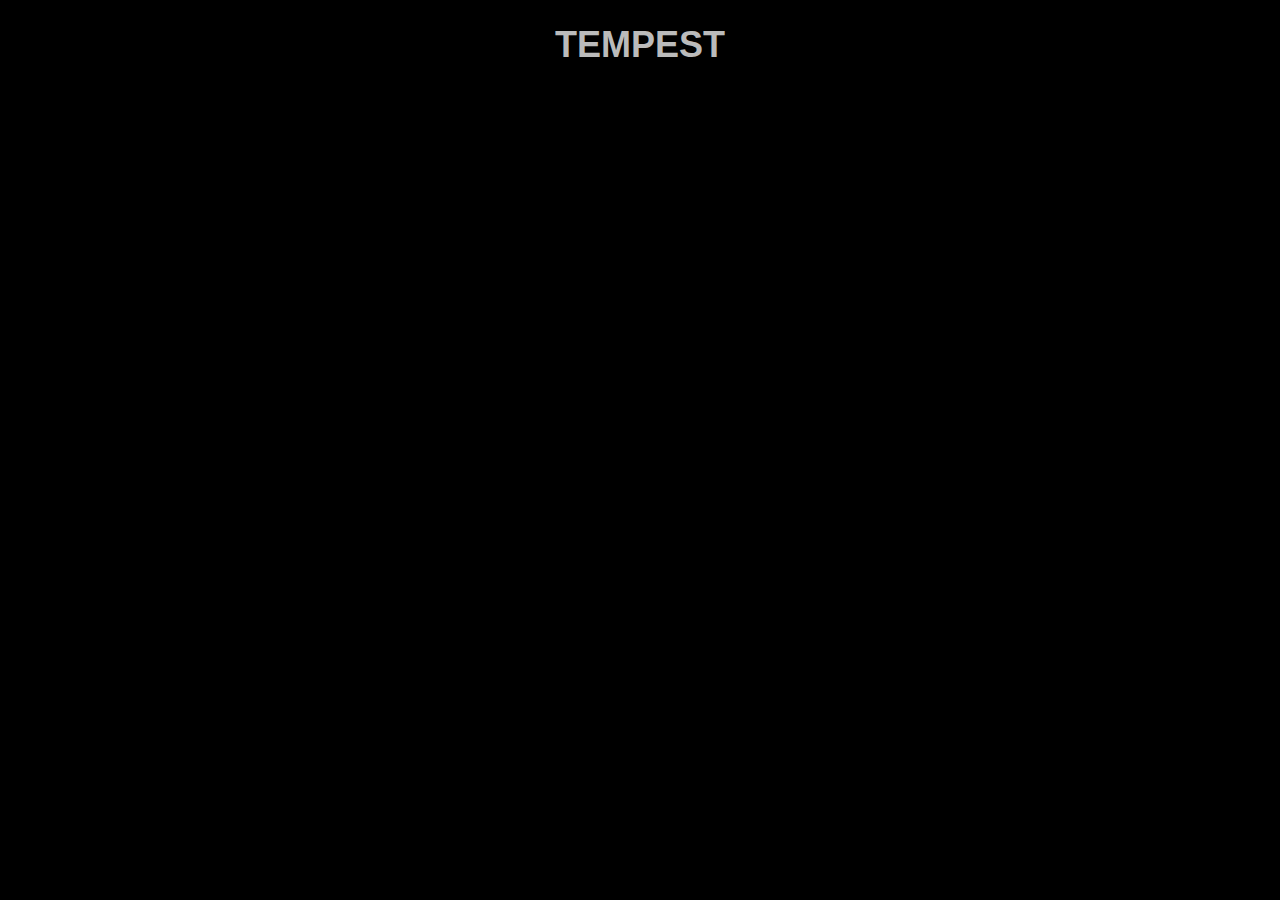
==== tempest/index.html @ 826031d4 "Add files via upload" ====
<!DOCTYPE html>
<html>

<head>
	<title>Tempest</title>
	<link rel="stylesheet" href="style.css" />
	<script src="https://ajax.googleapis.com/ajax/libs/jquery/3.1.0/jquery.min.js" type="text/javascript"></script>
	<script src="libraries/p5.js" type="text/javascript"></script>
	<script src="libraries/p5.dom.js" type="text/javascript"></script>
	<script src="libraries/p5.sound.js" type="text/javascript"></script>
	<script src="sketch.js" type="text/javascript"></script>
</head>

<body>
	<div id="title">TEMPEST</div>
</body>

</html>
---- tempest/style.css ----
body {
	padding: 0;
	margin: 0;
	
	/*font-family: "Ubuntu Mono", "Courier New", Monospace;*/
	font-family: "Ubuntu", "Arial", /*"Ariel",*/ Sans-Serif;
	background: #000;
	color: #bbb;
	text-align: center;
}

div, canvas {
	margin: auto;
	display: block;
}

canvas {
	margin-top: 24px;
}

#title {
	font-size: 36px;
	font-weight: bold;
	margin-top: 24px;
}

#footer {
	margin-top: 16px;
}

::selection {
	color: #fff;
	background: #00f;
}

::-webkit-scrollbar {
	width: 8px;
	height: 8px;
	background-color: #000;
}

::-webkit-scrollbar-thumb, ::-webkit-scrollbar-corner {
	background-color: #bbb;
}
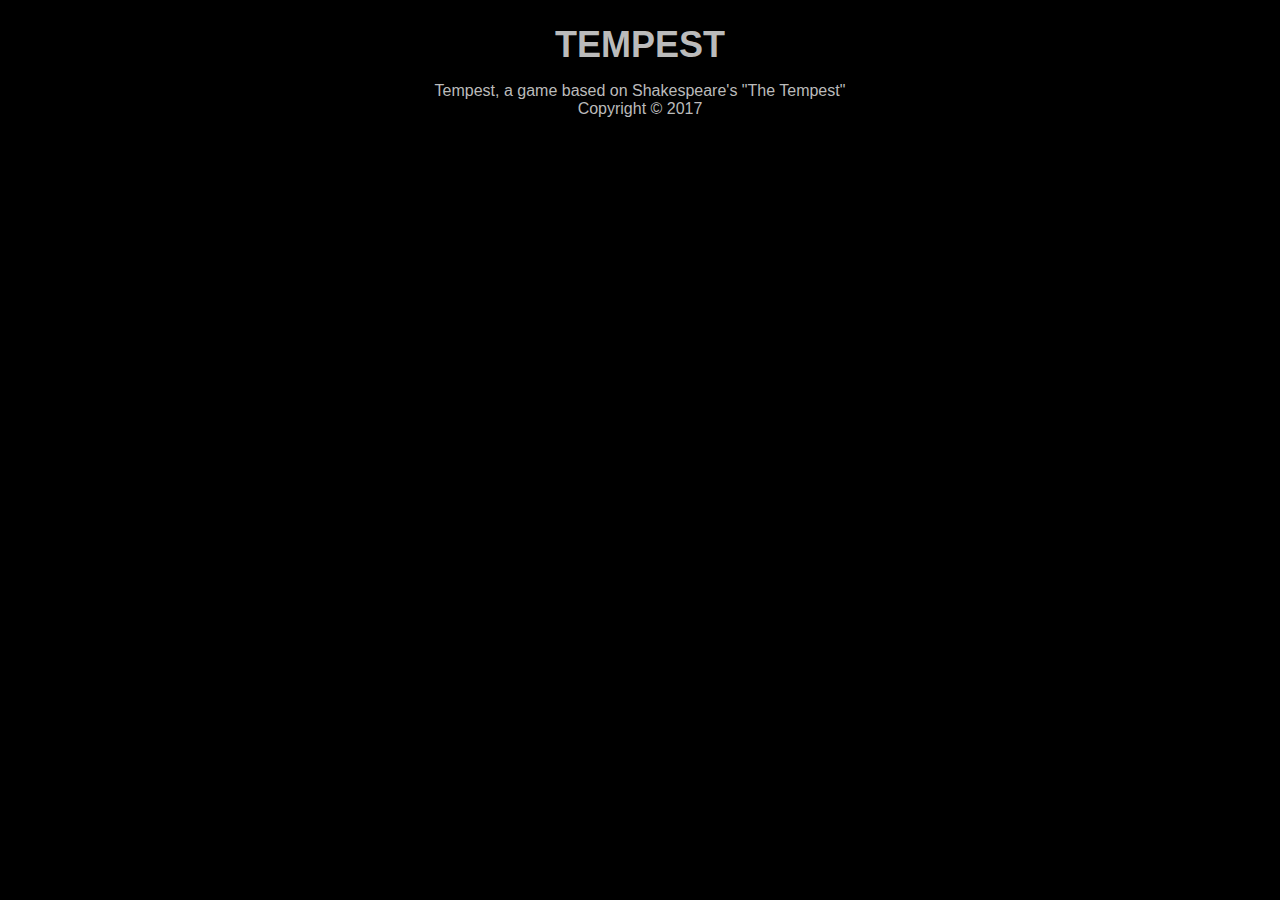
==== commit dbf04e39: "Add files via upload" ====
--- a/tempest/index.html
+++ b/tempest/index.html
@@ -13,6 +13,11 @@
 
 <body>
 	<div id="title">TEMPEST</div>
+	<div id="footer">
+		Tempest, a game based on Shakespeare's "The Tempest"
+		<br/>
+		Copyright &copy; 2017
+	</div>
 </body>
 
 </html>--- a/tempest/style.css
+++ b/tempest/style.css
@@ -3,7 +3,7 @@
 	margin: 0;
 	
 	/*font-family: "Ubuntu Mono", "Courier New", Monospace;*/
-	font-family: "Ubuntu", "Arial", /*"Ariel",*/ Sans-Serif;
+	font-family: "Ubuntu", "Trebuchet MS", "Verdana", Sans-Serif;
 	background: #000;
 	color: #bbb;
 	text-align: center;
@@ -26,11 +26,12 @@
 
 #footer {
 	margin-top: 16px;
+	margin-bottom: 24px;
 }
 
 ::selection {
-	color: #fff;
-	background: #00f;
+	color: #000;
+	background: #fff;
 }
 
 ::-webkit-scrollbar {
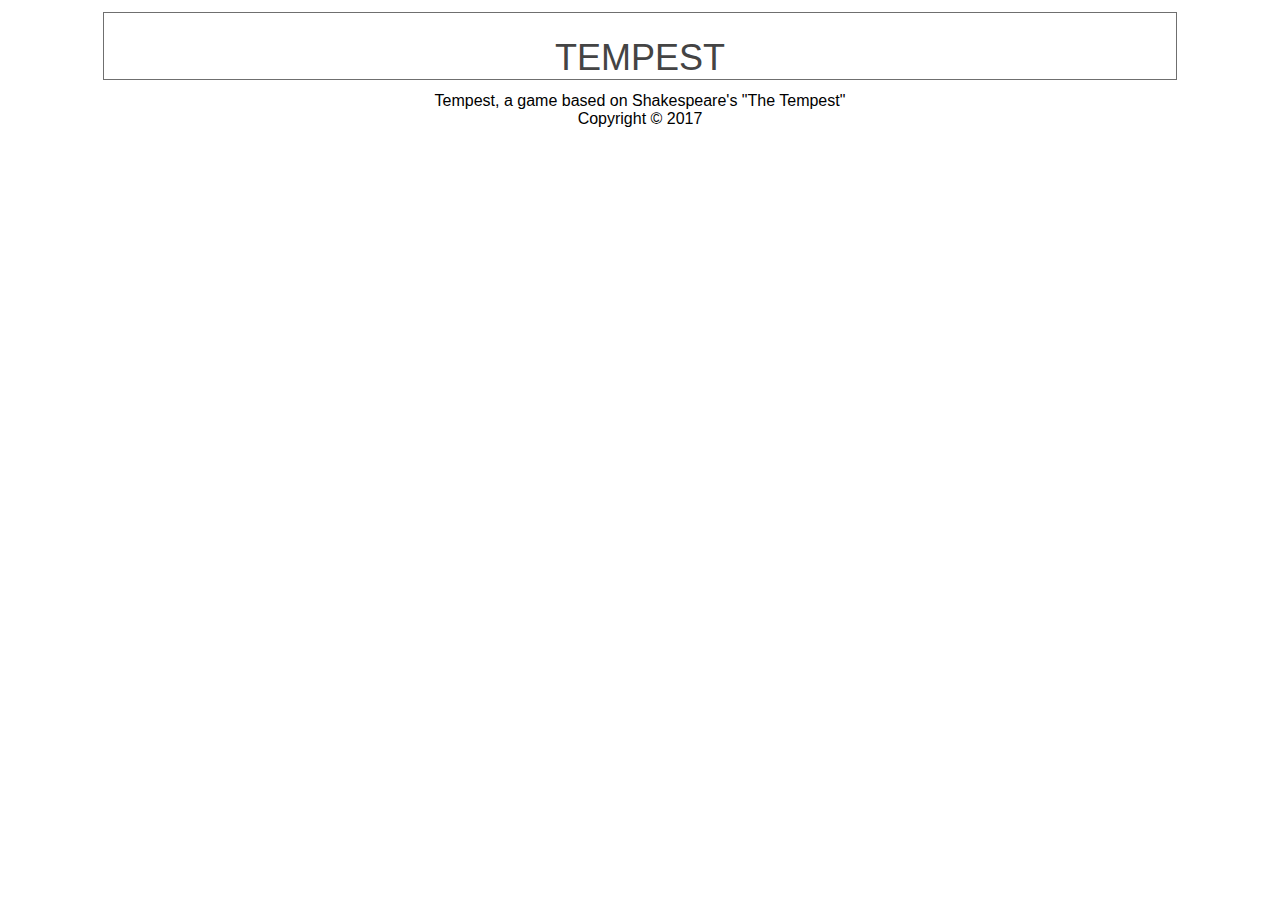
==== commit acd92bf5: "Add files via upload" ====
--- a/tempest/index.html
+++ b/tempest/index.html
@@ -12,7 +12,9 @@
 </head>
 
 <body>
-	<div id="title">TEMPEST</div>
+	<div id="page">
+		<div id="title">TEMPEST</div>
+	</div>
 	<div id="footer">
 		Tempest, a game based on Shakespeare's "The Tempest"
 		<br/>
--- a/tempest/style.css
+++ b/tempest/style.css
@@ -4,8 +4,8 @@
 	
 	/*font-family: "Ubuntu Mono", "Courier New", Monospace;*/
 	font-family: "Ubuntu", "Trebuchet MS", "Verdana", Sans-Serif;
-	background: #000;
-	color: #bbb;
+	background: #333;
+	background: url("graphics/bg-beach.jpg") no-repeat fixed center top;
 	text-align: center;
 }
 
@@ -14,18 +14,30 @@
 	display: block;
 }
 
+#page {
+	color: #444;
+	width: 1072px;
+	height: 100%;
+	margin-top: 12px;
+	border: 1px solid rgba(63, 63, 63, 0.75);
+	background: rgba(255, 255, 255, 0.75);
+}
+
 canvas {
-	margin-top: 24px;
+	margin-top: 12px;
+	margin-bottom: 24px;
+	border: inherit;
 }
 
 #title {
 	font-size: 36px;
-	font-weight: bold;
+	font-weight: 300;
 	margin-top: 24px;
 }
 
 #footer {
-	margin-top: 16px;
+	color: #000;
+	margin-top: 12px;
 	margin-bottom: 24px;
 }
 
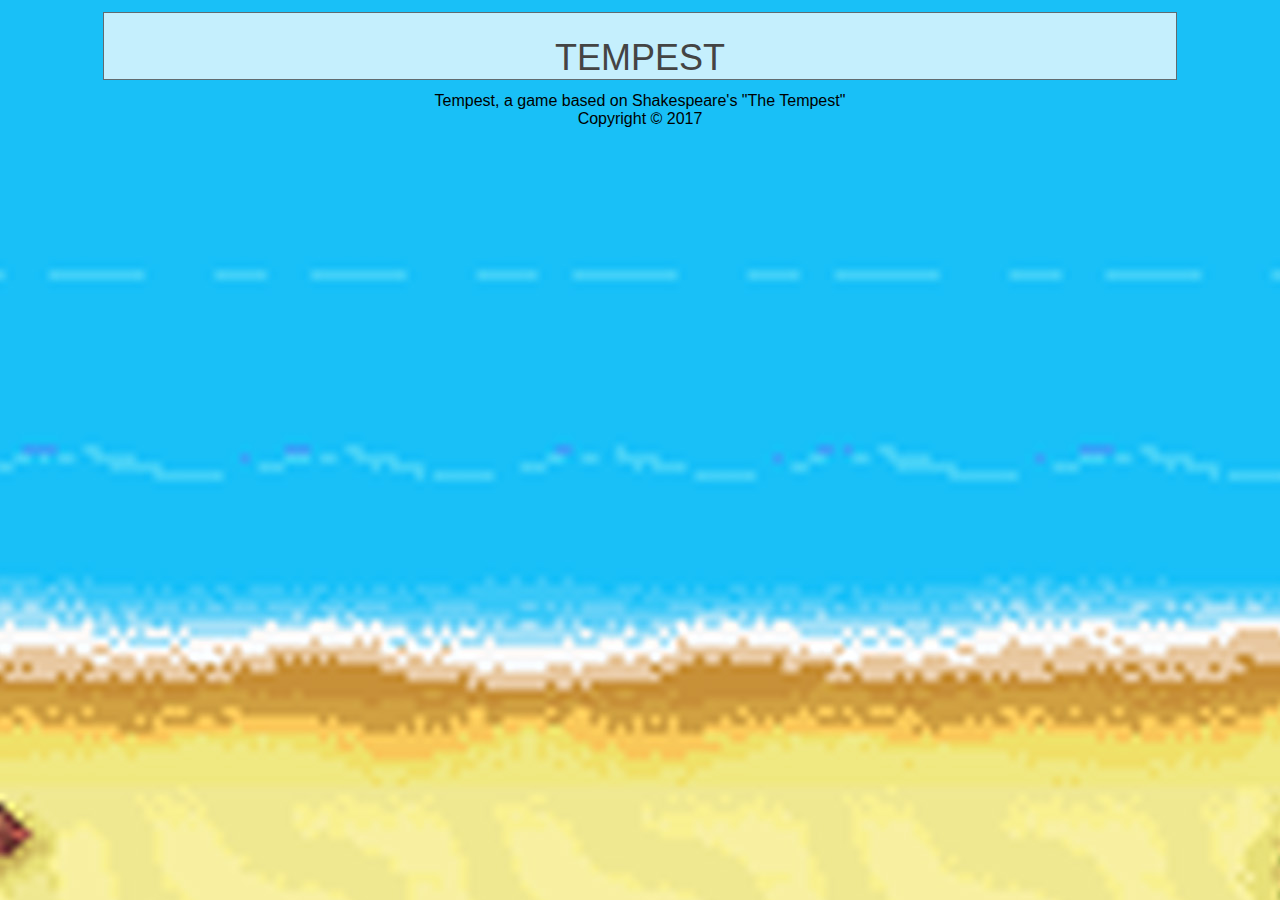
==== commit 7ce3a058: "Add files via upload" ====
--- a/tempest/index.html
+++ b/tempest/index.html
@@ -4,7 +4,7 @@
 <head>
 	<title>Tempest</title>
 	<link rel="stylesheet" href="style.css" />
-	<script src="https://ajax.googleapis.com/ajax/libs/jquery/3.1.0/jquery.min.js" type="text/javascript"></script>
+	<script src="libraries/jquery.js" type="text/javascript"></script>
 	<script src="libraries/p5.js" type="text/javascript"></script>
 	<script src="libraries/p5.dom.js" type="text/javascript"></script>
 	<script src="libraries/p5.sound.js" type="text/javascript"></script>
@@ -12,14 +12,17 @@
 </head>
 
 <body>
+
 	<div id="page">
 		<div id="title">TEMPEST</div>
 	</div>
+	
 	<div id="footer">
 		Tempest, a game based on Shakespeare's "The Tempest"
 		<br/>
 		Copyright &copy; 2017
 	</div>
+	
 </body>
 
 </html>--- a/tempest/style.css
+++ b/tempest/style.css
@@ -5,7 +5,7 @@
 	/*font-family: "Ubuntu Mono", "Courier New", Monospace;*/
 	font-family: "Ubuntu", "Trebuchet MS", "Verdana", Sans-Serif;
 	background: #333;
-	background: url("graphics/bg-beach.jpg") no-repeat fixed center top;
+	background: url("graphics/bg-beach.png") no-repeat fixed center top;
 	text-align: center;
 }
 
